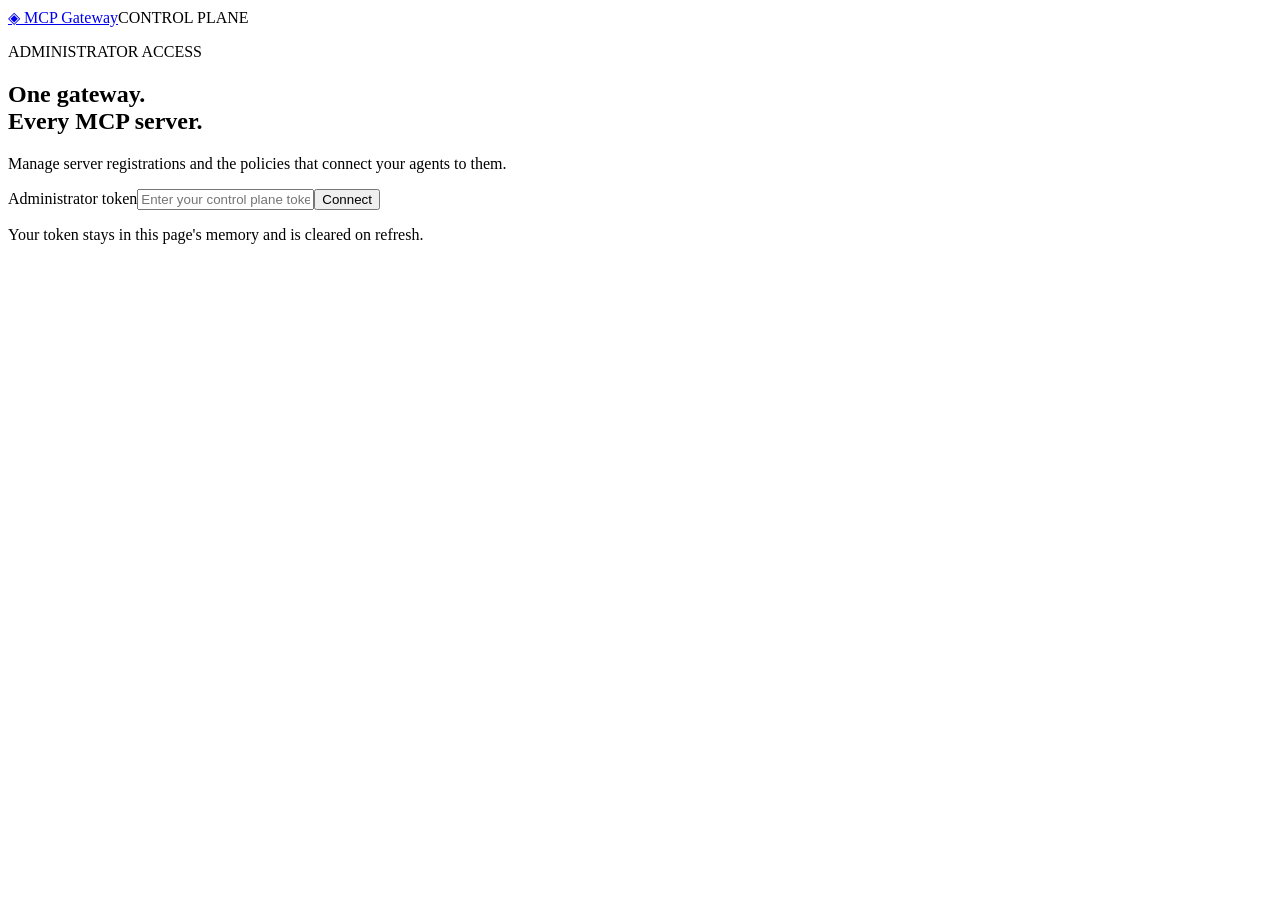
==== control-plane/static/index.html @ 2c18dd97 "Add lightweight MCP registration API and control plane UI" ====
<!doctype html>
<html lang="en"><head><meta charset="utf-8"><meta name="viewport" content="width=device-width,initial-scale=1"><title>MCP Gateway · Control plane</title><link rel="stylesheet" href="/style.css"><script src="/app.js" defer></script></head>
<body><header><a class="brand" href="/">◈ <span>MCP Gateway</span></a><span class="badge">CONTROL PLANE</span><button id="logout" hidden>Sign out</button></header>
<main><section id="login"><p class="eyebrow">ADMINISTRATOR ACCESS</p><h1>One gateway.<br>Every MCP server.</h1><p class="muted">Manage server registrations and the policies that connect your agents to them.</p><form id="login-form"><label>Administrator token<input id="token" type="password" autocomplete="off" required placeholder="Enter your control plane token"></label><button class="primary">Connect</button></form><p class="muted small">Your token stays in this page's memory and is cleared on refresh.</p></section>
<div id="workspace" hidden><section class="heading"><div><p class="eyebrow">SERVER REGISTRY</p><h1>Your MCP servers</h1><p class="muted" id="gateway-url"></p></div><button class="primary" id="new-server">+ Register server</button></section>
<div class="publish-bar"><div><strong id="publish-state">Loading registry…</strong><p class="muted small">Registration changes stay in draft until you publish a reviewed configuration.</p></div><button id="review">Review configuration</button></div><section id="servers" class="cards" aria-label="Registered servers"></section>
<section class="activity"><h2>Recent activity</h2><div id="events"></div></section></div><p id="message" role="status" aria-live="polite"></p></main>
<dialog id="editor"><form id="server-form"><div class="dialog-head"><h2 id="editor-title">Register server</h2><button type="button" id="close-editor" aria-label="Close">×</button></div><p class="muted small">Use the complete internal MCP endpoint and your identity provider's token policy.</p><div class="grid"><label>Server ID<input name="id" pattern="[a-z][a-z0-9-]{0,62}" required placeholder="server-a"></label><label>Display name<input name="name" required maxlength="128" placeholder="My MCP server"></label></div><label>Upstream MCP URL<input name="upstream_url" type="url" required placeholder="http://server-a.internal:3000/mcp"></label><label>Token audience<input name="audience" required placeholder="mcp-server-a"></label><label>Required scopes (space-separated)<input name="required_scopes" required placeholder="mcp:server-a:access"></label><label>Trusted issuer<input name="issuer" type="url" required placeholder="https://identity.company.com/"></label><label>OIDC discovery URL<input name="discovery_url" type="url" required placeholder="https://identity.company.com/.well-known/openid-configuration"></label><label>Allowed browser origins (one per line)<textarea name="allowed_origins" rows="2" placeholder="https://agents.company.com"></textarea></label><label class="check"><input name="legacy_enabled" type="checkbox" checked>Allow legacy MCP sessions</label><p id="editor-error" role="alert"></p><button class="primary">Save draft</button></form></dialog>
<dialog id="preview"><div class="dialog-head"><h2>Review gateway configuration</h2><button id="close-preview" aria-label="Close">×</button></div><p class="muted">Publishing replaces the gateway's entire server configuration and requests a rolling deployment. During rollout, replicas may use different revisions.</p><p class="muted small">Static sample routes, including the default /mcp endpoint, are replaced by the registered servers below.</p><pre id="config"></pre><p id="publish-error" role="alert"></p><div class="actions"><button id="download">Download config</button><button class="primary" id="publish">Publish configuration</button></div></dialog>
</body></html>
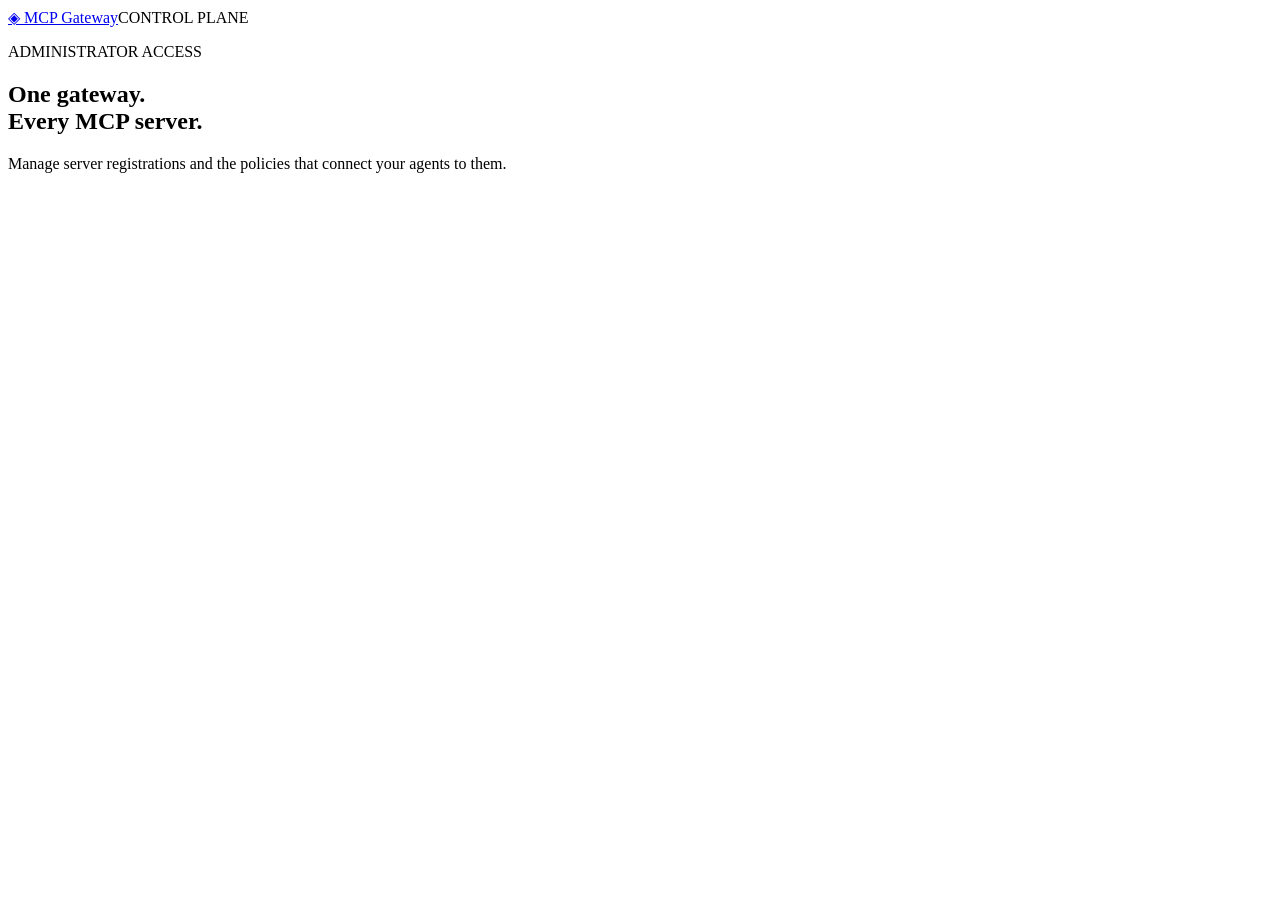
==== commit 9c25c5ce: "Add Auth0 OIDC login and administrator authorization to control plane" ====
--- a/control-plane/static/index.html
+++ b/control-plane/static/index.html
@@ -1,7 +1,7 @@
 <!doctype html>
 <html lang="en"><head><meta charset="utf-8"><meta name="viewport" content="width=device-width,initial-scale=1"><title>MCP Gateway · Control plane</title><link rel="stylesheet" href="/style.css"><script src="/app.js" defer></script></head>
-<body><header><a class="brand" href="/">◈ <span>MCP Gateway</span></a><span class="badge">CONTROL PLANE</span><button id="logout" hidden>Sign out</button></header>
-<main><section id="login"><p class="eyebrow">ADMINISTRATOR ACCESS</p><h1>One gateway.<br>Every MCP server.</h1><p class="muted">Manage server registrations and the policies that connect your agents to them.</p><form id="login-form"><label>Administrator token<input id="token" type="password" autocomplete="off" required placeholder="Enter your control plane token"></label><button class="primary">Connect</button></form><p class="muted small">Your token stays in this page's memory and is cleared on refresh.</p></section>
+<body><header><a class="brand" href="/">◈ <span>MCP Gateway</span></a><span class="badge">CONTROL PLANE</span><span id="identity" class="small muted"></span><button id="logout" hidden>Sign out</button></header>
+<main><section id="login"><p class="eyebrow">ADMINISTRATOR ACCESS</p><h1>One gateway.<br>Every MCP server.</h1><p class="muted">Manage server registrations and the policies that connect your agents to them.</p><a id="oidc-login" class="primary login-link" href="/auth/login" hidden>Sign in with Auth0</a><p id="oidc-note" class="muted small" hidden>Your account needs the MCP Control Plane administrator permission.</p><form id="login-form" hidden><label>Administrator token<input id="token" type="password" autocomplete="off" required placeholder="Enter your control plane token"></label><button class="primary">Connect</button></form><p id="token-note" class="muted small" hidden>Your token stays in this page's memory and is cleared on refresh.</p></section>
 <div id="workspace" hidden><section class="heading"><div><p class="eyebrow">SERVER REGISTRY</p><h1>Your MCP servers</h1><p class="muted" id="gateway-url"></p></div><button class="primary" id="new-server">+ Register server</button></section>
 <div class="publish-bar"><div><strong id="publish-state">Loading registry…</strong><p class="muted small">Registration changes stay in draft until you publish a reviewed configuration.</p></div><button id="review">Review configuration</button></div><section id="servers" class="cards" aria-label="Registered servers"></section>
 <section class="activity"><h2>Recent activity</h2><div id="events"></div></section></div><p id="message" role="status" aria-live="polite"></p></main>
